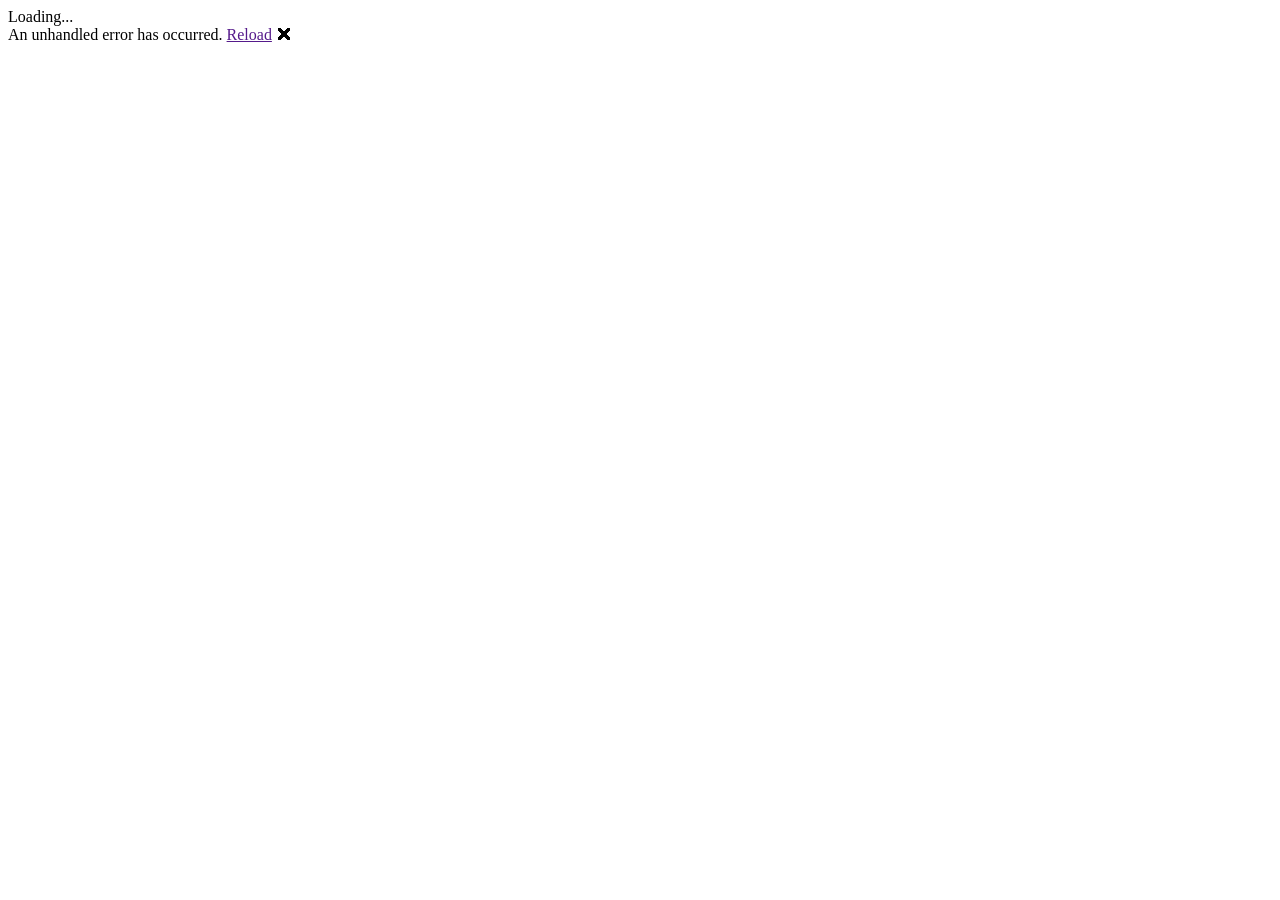
==== BlazorApp/Client/wwwroot/index.html @ a0aef599 "Created new BlazorApp which runs Blazor Webassembly on a hosted NetCore server" ====
<!DOCTYPE html>
<html>

<head>
    <meta charset="utf-8" />
    <meta name="viewport" content="width=device-width, initial-scale=1.0, maximum-scale=1.0, user-scalable=no" />
    <title>BlazorApp</title>
    <base href="/" />
    <link href="css/bootstrap/bootstrap.min.css" rel="stylesheet" />
    <link href="css/app.css" rel="stylesheet" />
</head>

<body>
    <app>Loading...</app>

    <div id="blazor-error-ui">
        An unhandled error has occurred.
        <a href="" class="reload">Reload</a>
        <a class="dismiss">🗙</a>
    </div>
    <script src="_framework/blazor.webassembly.js"></script>
</body>

</html>
---- BlazorApp/Client/wwwroot/css/app.css ----
﻿@import url('open-iconic/font/css/open-iconic-bootstrap.min.css');

html, body {
    font-family: 'Helvetica Neue', Helvetica, Arial, sans-serif;
}

a, .btn-link {
    color: #0366d6;
}

.btn-primary {
    color: #fff;
    background-color: #1b6ec2;
    border-color: #1861ac;
}

app {
    position: relative;
    display: flex;
    flex-direction: column;
}

.top-row {
    height: 3.5rem;
    display: flex;
    align-items: center;
}

.main {
    flex: 1;
}

    .main .top-row {
        background-color: #f7f7f7;
        border-bottom: 1px solid #d6d5d5;
        justify-content: flex-end;
    }

        .main .top-row > a, .main .top-row .btn-link {
            white-space: nowrap;
            margin-left: 1.5rem;
        }

.main .top-row a:first-child {
    overflow: hidden;
    text-overflow: ellipsis;
}

.sidebar {
    background-image: linear-gradient(180deg, rgb(5, 39, 103) 0%, #3a0647 70%);
}

    .sidebar .top-row {
        background-color: rgba(0,0,0,0.4);
    }

    .sidebar .navbar-brand {
        font-size: 1.1rem;
    }

    .sidebar .oi {
        width: 2rem;
        font-size: 1.1rem;
        vertical-align: text-top;
        top: -2px;
    }

    .sidebar .nav-item {
        font-size: 0.9rem;
        padding-bottom: 0.5rem;
    }

        .sidebar .nav-item:first-of-type {
            padding-top: 1rem;
        }

        .sidebar .nav-item:last-of-type {
            padding-bottom: 1rem;
        }

        .sidebar .nav-item a {
            color: #d7d7d7;
            border-radius: 4px;
            height: 3rem;
            display: flex;
            align-items: center;
            line-height: 3rem;
        }

            .sidebar .nav-item a.active {
                background-color: rgba(255,255,255,0.25);
                color: white;
            }

            .sidebar .nav-item a:hover {
                background-color: rgba(255,255,255,0.1);
                color: white;
            }

.content {
    padding-top: 1.1rem;
}

.navbar-toggler {
    background-color: rgba(255, 255, 255, 0.1);
}

.valid.modified:not([type=checkbox]) {
    outline: 1px solid #26b050;
}

.invalid {
    outline: 1px solid red;
}

.validation-message {
    color: red;
}

#blazor-error-ui {
    background: lightyellow;
    bottom: 0;
    box-shadow: 0 -1px 2px rgba(0, 0, 0, 0.2);
    display: none;
    left: 0;
    padding: 0.6rem 1.25rem 0.7rem 1.25rem;
    position: fixed;
    width: 100%;
    z-index: 1000;
}

#blazor-error-ui .dismiss {
    cursor: pointer;
    position: absolute;
    right: 0.75rem;
    top: 0.5rem;
}

@media (max-width: 767.98px) {
    .main .top-row:not(.auth) {
        display: none;
    }

    .main .top-row.auth {
        justify-content: space-between;
    }

    .main .top-row a, .main .top-row .btn-link {
        margin-left: 0;
    }
}

@media (min-width: 768px) {
    app {
        flex-direction: row;
    }

    .sidebar {
        width: 250px;
        height: 100vh;
        position: sticky;
        top: 0;
    }

    .main .top-row {
        position: sticky;
        top: 0;
    }

    .main > div {
        padding-left: 2rem !important;
        padding-right: 1.5rem !important;
    }

    .navbar-toggler {
        display: none;
    }

    .sidebar .collapse {
        /* Never collapse the sidebar for wide screens */
        display: block;
    }
}
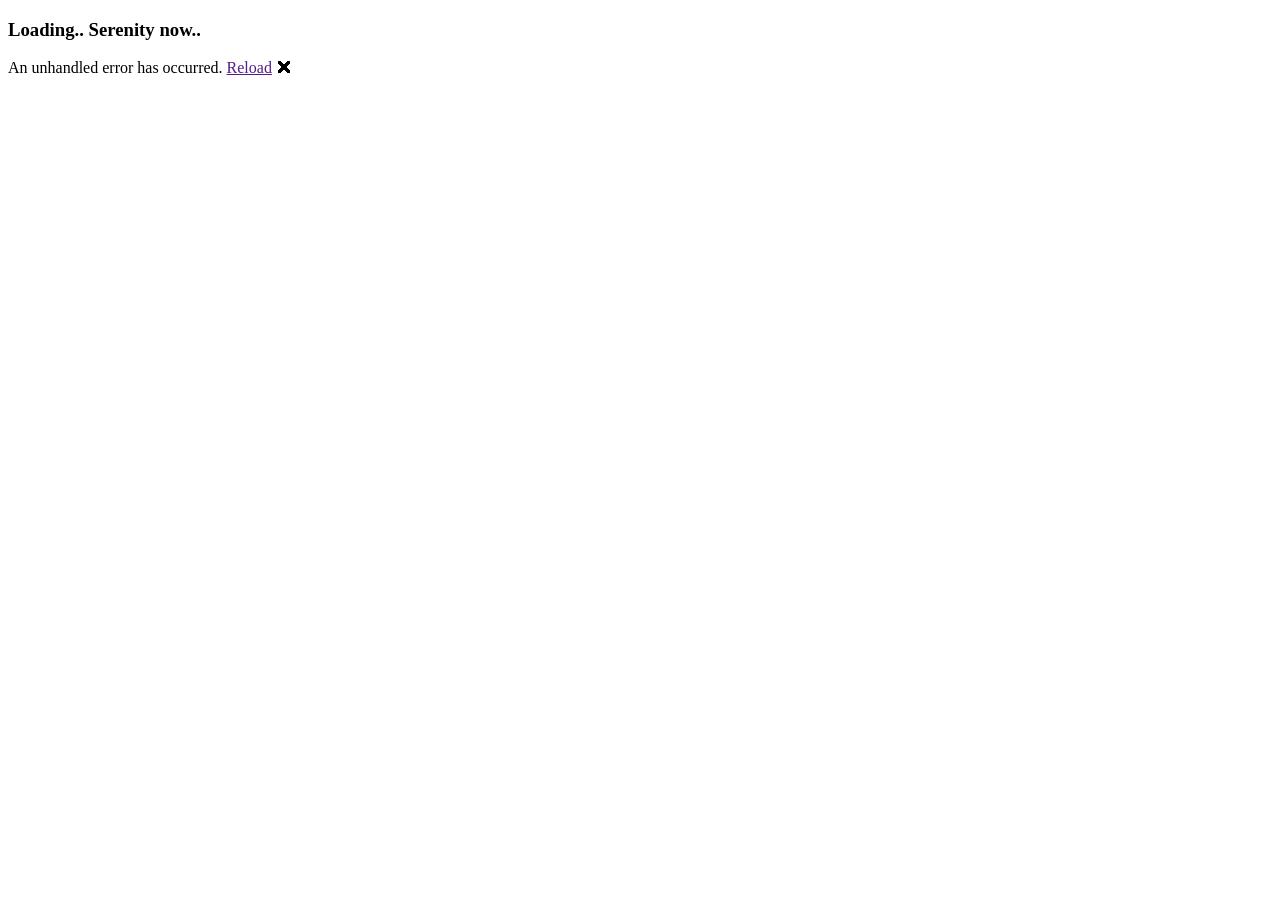
==== commit 0d3d1e25: "Added CreatePlayerDto and used constructor for Player" ====
--- a/BlazorApp/Client/wwwroot/index.html
+++ b/BlazorApp/Client/wwwroot/index.html
@@ -1,24 +1,26 @@
 <!DOCTYPE html>
 <html>
-
-<head>
+  <head>
     <meta charset="utf-8" />
-    <meta name="viewport" content="width=device-width, initial-scale=1.0, maximum-scale=1.0, user-scalable=no" />
+    <meta
+      name="viewport"
+      content="width=device-width, initial-scale=1.0, maximum-scale=1.0, user-scalable=no"
+    />
     <title>BlazorApp</title>
     <base href="/" />
     <link href="css/bootstrap/bootstrap.min.css" rel="stylesheet" />
     <link href="css/app.css" rel="stylesheet" />
-</head>
+    <link href="css/custom.css" rel="stylesheet" />
+  </head>
 
-<body>
-    <app>Loading...</app>
+  <body>
+    <app><h3>Loading.. Serenity now..</h3></app>
 
     <div id="blazor-error-ui">
-        An unhandled error has occurred.
-        <a href="" class="reload">Reload</a>
-        <a class="dismiss">🗙</a>
+      An unhandled error has occurred.
+      <a href="" class="reload">Reload</a>
+      <a class="dismiss">🗙</a>
     </div>
     <script src="_framework/blazor.webassembly.js"></script>
-</body>
-
+  </body>
 </html>
--- a/BlazorApp/Client/wwwroot/css/custom.css
+++ b/BlazorApp/Client/wwwroot/css/custom.css
@@ -0,0 +1,26 @@
+.table-cell {
+  /*For mobile view... add responsive breakpoints here..*/
+  max-width: 32px !important;
+  min-height: 32px;
+  border: 1px solid lightgrey;
+  padding: 0px;
+  text-align: center;
+  cursor: pointer;
+}
+
+.table-cell-column {
+  /*For mobile view... add responsive breakpoints here..*/
+
+  max-width: 32px !important;
+  padding: 0;
+  text-align: center;
+}
+
+.table-cell-row {
+  /*For mobile view... add responsive breakpoints here..*/
+
+  max-width: 32px !important;
+  padding: 0;
+  align-self: center;
+  text-align: left;
+}
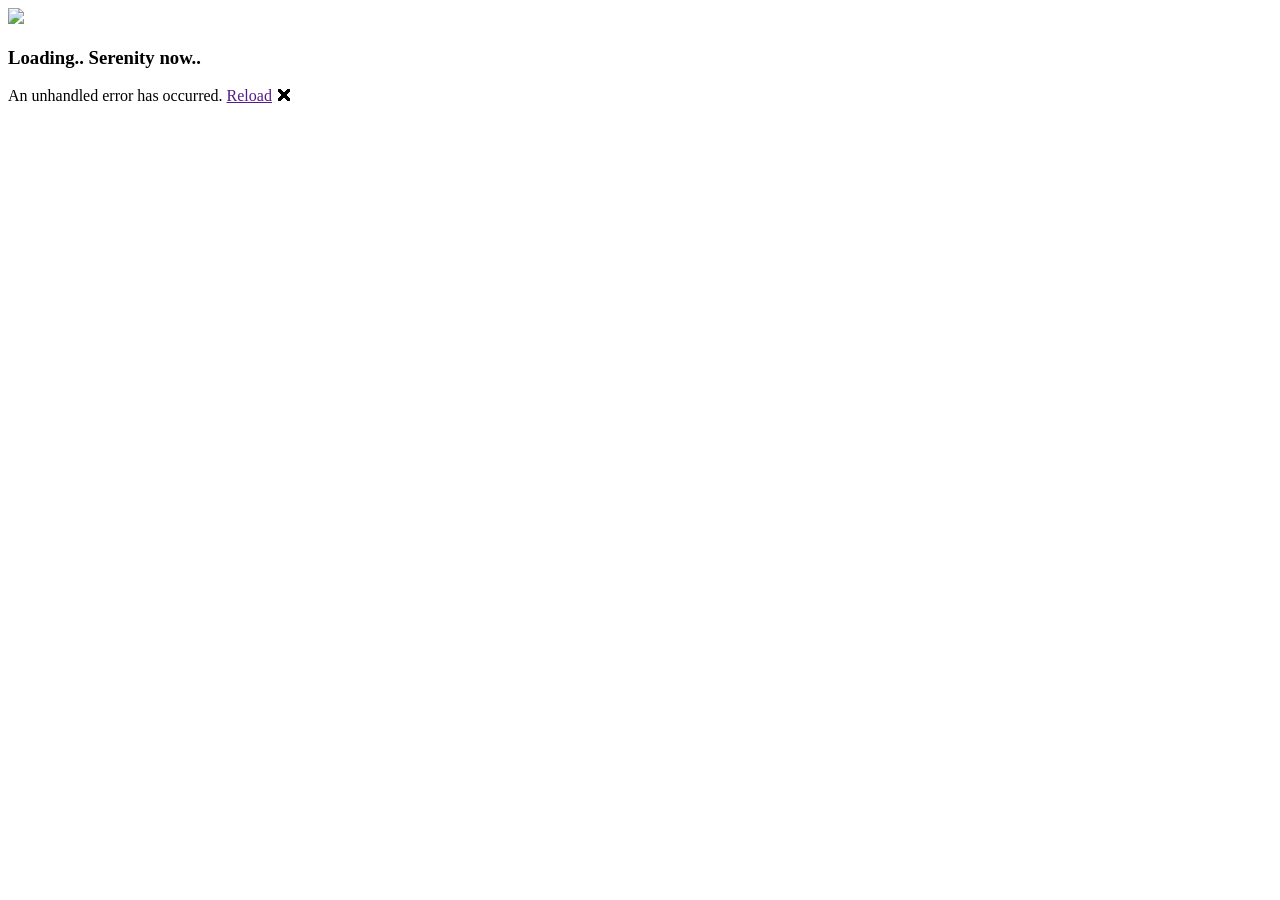
==== commit 5e061232: "Fixed some DI issues. Reset game when player disconnect. New game can then be started. Fixed loading" ====
--- a/BlazorApp/Client/wwwroot/index.html
+++ b/BlazorApp/Client/wwwroot/index.html
@@ -6,7 +6,7 @@
       name="viewport"
       content="width=device-width, initial-scale=1.0, maximum-scale=1.0, user-scalable=no"
     />
-    <title>BlazorApp</title>
+    <title>Battleships Blazor WebAssembly</title>
     <base href="/" />
     <link href="css/bootstrap/bootstrap.min.css" rel="stylesheet" />
     <link href="css/app.css" rel="stylesheet" />
@@ -14,7 +14,12 @@
   </head>
 
   <body>
-    <app><h3>Loading.. Serenity now..</h3></app>
+    <app>
+      <div class="loading_container">
+        <img src="battleship.jpg" />
+        <h3>Loading.. Serenity now..</h3>
+      </div>
+    </app>
 
     <div id="blazor-error-ui">
       An unhandled error has occurred.
--- a/BlazorApp/Client/wwwroot/css/app.css
+++ b/BlazorApp/Client/wwwroot/css/app.css
@@ -1,183 +1,197 @@
-﻿@import url('open-iconic/font/css/open-iconic-bootstrap.min.css');
+﻿@import url("open-iconic/font/css/open-iconic-bootstrap.min.css");
 
-html, body {
-    font-family: 'Helvetica Neue', Helvetica, Arial, sans-serif;
+html,
+body {
+  font-family: "Helvetica Neue", Helvetica, Arial, sans-serif;
 }
 
-a, .btn-link {
-    color: #0366d6;
+a,
+.btn-link {
+  color: #0366d6;
 }
 
 .btn-primary {
-    color: #fff;
-    background-color: #1b6ec2;
-    border-color: #1861ac;
+  color: #fff;
+  background-color: #1b6ec2;
+  border-color: #1861ac;
 }
 
 app {
-    position: relative;
-    display: flex;
-    flex-direction: column;
+  position: relative;
+  display: flex;
+  flex-direction: column;
 }
 
 .top-row {
-    height: 3.5rem;
-    display: flex;
-    align-items: center;
+  height: 3.5rem;
+  display: flex;
+  align-items: center;
 }
 
 .main {
-    flex: 1;
+  flex: 1;
 }
 
-    .main .top-row {
-        background-color: #f7f7f7;
-        border-bottom: 1px solid #d6d5d5;
-        justify-content: flex-end;
-    }
+.main .top-row {
+  background-color: #f7f7f7;
+  border-bottom: 1px solid #d6d5d5;
+  justify-content: flex-end;
+}
 
-        .main .top-row > a, .main .top-row .btn-link {
-            white-space: nowrap;
-            margin-left: 1.5rem;
-        }
+.main .top-row > a,
+.main .top-row .btn-link {
+  white-space: nowrap;
+  margin-left: 1.5rem;
+}
 
 .main .top-row a:first-child {
-    overflow: hidden;
-    text-overflow: ellipsis;
+  overflow: hidden;
+  text-overflow: ellipsis;
 }
 
 .sidebar {
-    background-image: linear-gradient(180deg, rgb(5, 39, 103) 0%, #3a0647 70%);
+  background-image: linear-gradient(180deg, rgb(5, 39, 103) 0%, #3a0647 70%);
 }
 
-    .sidebar .top-row {
-        background-color: rgba(0,0,0,0.4);
-    }
+.sidebar .top-row {
+  background-color: rgba(0, 0, 0, 0.4);
+}
 
-    .sidebar .navbar-brand {
-        font-size: 1.1rem;
-    }
+.sidebar .navbar-brand {
+  font-size: 1.1rem;
+}
 
-    .sidebar .oi {
-        width: 2rem;
-        font-size: 1.1rem;
-        vertical-align: text-top;
-        top: -2px;
-    }
+.sidebar .oi {
+  width: 2rem;
+  font-size: 1.1rem;
+  vertical-align: text-top;
+  top: -2px;
+}
 
-    .sidebar .nav-item {
-        font-size: 0.9rem;
-        padding-bottom: 0.5rem;
-    }
+.sidebar .nav-item {
+  font-size: 0.9rem;
+  padding-bottom: 0.5rem;
+}
 
-        .sidebar .nav-item:first-of-type {
-            padding-top: 1rem;
-        }
+.sidebar .nav-item:first-of-type {
+  padding-top: 1rem;
+}
 
-        .sidebar .nav-item:last-of-type {
-            padding-bottom: 1rem;
-        }
+.sidebar .nav-item:last-of-type {
+  padding-bottom: 1rem;
+}
 
-        .sidebar .nav-item a {
-            color: #d7d7d7;
-            border-radius: 4px;
-            height: 3rem;
-            display: flex;
-            align-items: center;
-            line-height: 3rem;
-        }
+.sidebar .nav-item a {
+  color: #d7d7d7;
+  border-radius: 4px;
+  height: 3rem;
+  display: flex;
+  align-items: center;
+  line-height: 3rem;
+}
 
-            .sidebar .nav-item a.active {
-                background-color: rgba(255,255,255,0.25);
-                color: white;
-            }
+.sidebar .nav-item a.active {
+  background-color: rgba(255, 255, 255, 0.25);
+  color: white;
+}
 
-            .sidebar .nav-item a:hover {
-                background-color: rgba(255,255,255,0.1);
-                color: white;
-            }
+.sidebar .nav-item a:hover {
+  background-color: rgba(255, 255, 255, 0.1);
+  color: white;
+}
 
 .content {
-    padding-top: 1.1rem;
+  padding-top: 1.1rem;
+  padding-bottom: 1.1rem;
 }
 
 .navbar-toggler {
-    background-color: rgba(255, 255, 255, 0.1);
+  background-color: rgba(255, 255, 255, 0.1);
 }
 
-.valid.modified:not([type=checkbox]) {
-    outline: 1px solid #26b050;
+.valid.modified:not([type="checkbox"]) {
+  outline: 1px solid #26b050;
 }
 
 .invalid {
-    outline: 1px solid red;
+  outline: 1px solid red;
 }
 
 .validation-message {
-    color: red;
+  color: red;
 }
 
 #blazor-error-ui {
-    background: lightyellow;
-    bottom: 0;
-    box-shadow: 0 -1px 2px rgba(0, 0, 0, 0.2);
-    display: none;
-    left: 0;
-    padding: 0.6rem 1.25rem 0.7rem 1.25rem;
-    position: fixed;
-    width: 100%;
-    z-index: 1000;
+  background: lightyellow;
+  bottom: 0;
+  box-shadow: 0 -1px 2px rgba(0, 0, 0, 0.2);
+  display: none;
+  left: 0;
+  padding: 0.6rem 1.25rem 0.7rem 1.25rem;
+  position: fixed;
+  width: 100%;
+  z-index: 1000;
 }
 
 #blazor-error-ui .dismiss {
-    cursor: pointer;
-    position: absolute;
-    right: 0.75rem;
-    top: 0.5rem;
+  cursor: pointer;
+  position: absolute;
+  right: 0.75rem;
+  top: 0.5rem;
 }
 
 @media (max-width: 767.98px) {
-    .main .top-row:not(.auth) {
-        display: none;
-    }
+  .main .top-row:not(.auth) {
+    display: none;
+  }
 
-    .main .top-row.auth {
-        justify-content: space-between;
-    }
+  .main .top-row.auth {
+    justify-content: space-between;
+  }
 
-    .main .top-row a, .main .top-row .btn-link {
-        margin-left: 0;
-    }
+  .main .top-row a,
+  .main .top-row .btn-link {
+    margin-left: 0;
+  }
 }
 
 @media (min-width: 768px) {
-    app {
-        flex-direction: row;
-    }
+  app {
+    flex-direction: row;
+  }
 
-    .sidebar {
-        width: 250px;
-        height: 100vh;
-        position: sticky;
-        top: 0;
-    }
+  .sidebar {
+    width: 250px;
+    height: 100vh;
+    position: sticky;
+    top: 0;
+  }
 
-    .main .top-row {
-        position: sticky;
-        top: 0;
-    }
+  .main .top-row {
+    position: sticky;
+    top: 0;
+  }
 
-    .main > div {
-        padding-left: 2rem !important;
-        padding-right: 1.5rem !important;
-    }
+  .main > div {
+    padding-left: 2rem !important;
+    padding-right: 1.5rem !important;
+  }
 
-    .navbar-toggler {
-        display: none;
-    }
+  .navbar-toggler {
+    display: none;
+  }
 
-    .sidebar .collapse {
-        /* Never collapse the sidebar for wide screens */
-        display: block;
-    }
+  .sidebar .collapse {
+    /* Never collapse the sidebar for wide screens */
+    display: block;
+  }
 }
+
+.loading_container {
+  display: flex;
+  width: 100%;
+  height: 100vh;
+  justify-content: space-evenly;
+  align-items: center;
+  flex-direction: column-reverse;
+}
--- a/BlazorApp/Client/wwwroot/css/custom.css
+++ b/BlazorApp/Client/wwwroot/css/custom.css
@@ -1,5 +1,4 @@
 .table-cell {
-  /*For mobile view... add responsive breakpoints here..*/
   max-width: 32px !important;
   min-height: 32px;
   border: 1px solid lightgrey;
@@ -9,18 +8,85 @@
 }
 
 .table-cell-column {
-  /*For mobile view... add responsive breakpoints here..*/
-
   max-width: 32px !important;
   padding: 0;
   text-align: center;
 }
 
 .table-cell-row {
-  /*For mobile view... add responsive breakpoints here..*/
-
   max-width: 32px !important;
   padding: 0;
   align-self: center;
   text-align: left;
 }
+
+.is_waiting {
+  opacity: 0.4;
+  cursor: not-allowed;
+}
+
+.is_disabled {
+  cursor: not-allowed;
+}
+
+.light_green {
+  color: lightseagreen;
+}
+
+.green {
+  color: green;
+}
+
+.red {
+  color: red;
+}
+
+.bold {
+  font-weight: bold;
+}
+
+.input_width {
+  max-width: 200px;
+}
+
+@media (max-width: 767.98px) {
+  .mobile_divider {
+    background-color: lightseagreen;
+    height: 0.1rem;
+    width: 100%;
+  }
+
+  .mobile_header_divider {
+    background-color: #eee;
+    height: 0.1rem;
+  }
+  .mobile {
+    display: block;
+    font-size: 0.8rem;
+    border: 1px solid #eee;
+    border-radius: 0.5rem;
+    padding: 0.5rem;
+    margin-bottom: 0.5rem;
+  }
+
+  .desktop {
+    display: none;
+  }
+}
+
+@media (min-width: 768px) {
+  .mobile_divider {
+    display: none;
+  }
+  .mobile {
+    display: none;
+  }
+
+  .desktop {
+    display: block;
+    border: 1px solid #eee;
+    border-radius: 0.5rem;
+    padding: 0.5rem;
+    margin-bottom: 0.5rem;
+  }
+}
